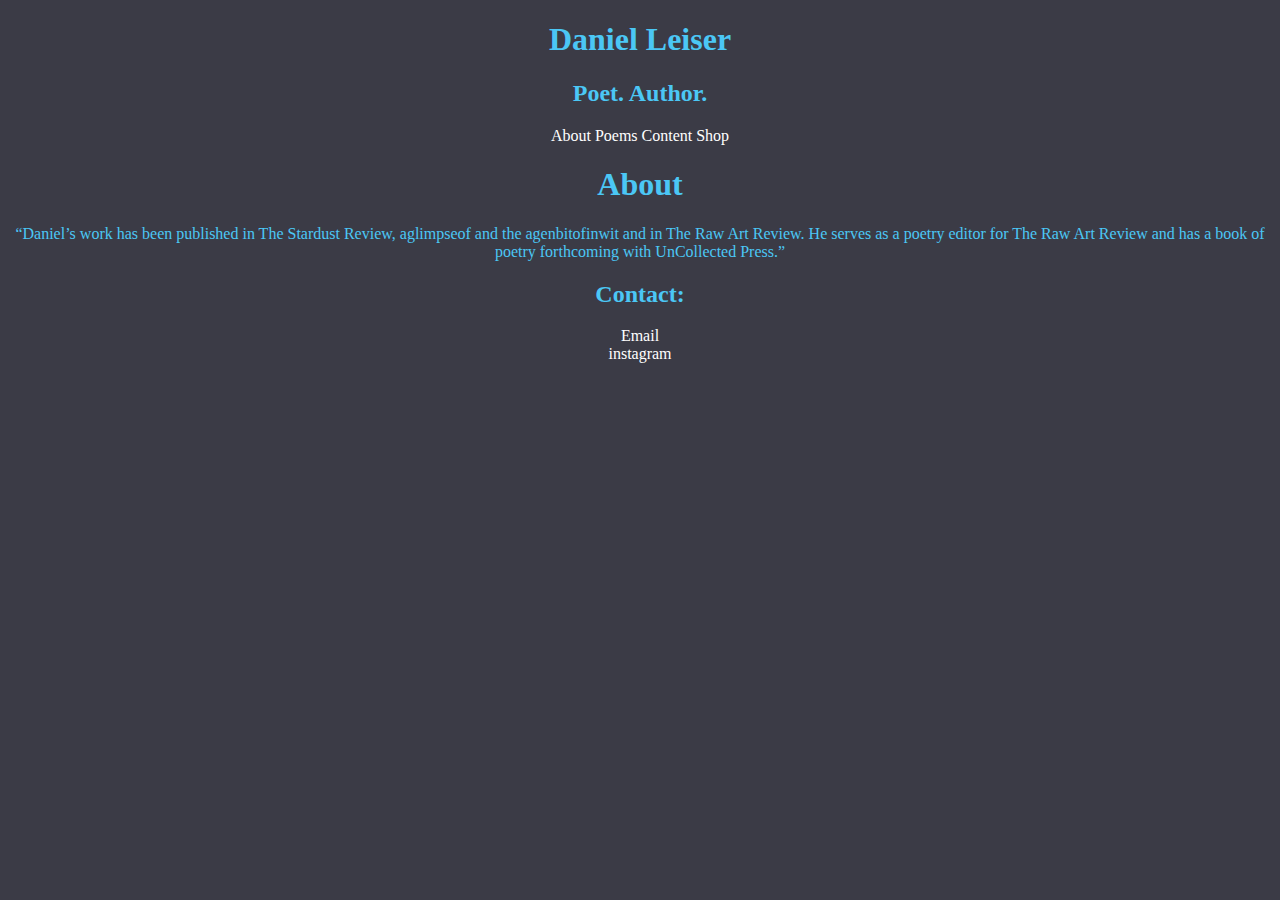
==== about.html @ 8f717e0f "stylebby" ====
<!doctype html>
<html lang="en">

<head>
  <meta name="viewport" content="width=device-width, initial-scale=1.0">
  <!-- <link rel="stylesheet" href="https://stackpath.bootstrapcdn.com/bootstrap/4.3.1/css/bootstrap.min.css" integrity="sha384-ggOyR0iXCbMQv3Xipma34MD+dH/1fQ784/j6cY/iJTQUOhcWr7x9JvoRxT2MZw1T" crossorigin="anonymous"> -->
  <link rel= "stylesheet" href="style.css">
<title> About Danny Leiser</title>
</head>

<body class="aboutit">
<div class="man">
  <div class="grandentrance">
    <a class="homies"href="index.html"><h1>Daniel Leiser</h1></a>
    <h2>Poet. Author.</h2>
  </div>

  <div class="linkbar">
    <a class="about"href="about.html">About</a>
    <a class="poems"href="poems.html">Poems</a>
    <a class="content"href="#">Content</a>
    <a class="shop"href="#">Shop</a>
  </div>
</div>
  <div class="aboutheader">
    <h1>About</h1>
  </div>
  <div class="">
  <p>“Daniel’s work has been published in The Stardust Review, aglimpseof and the agenbitofinwit and in The Raw Art Review. He serves as a poetry editor for The Raw Art Review and has a book of poetry forthcoming with UnCollected Press.”</p>
  </div>
<div class="eye">
  <h2>Contact:</h2>
</div>
<div class="reach">
  <a style="color:white;"class="emailink"href="mailto:Daniel.p.leiser@gmail.com?subject=Im_Your_Biggest_Fan"> Email<alt=""></a><br>
  <a style="color:white;"class="instalink"href="https://www.instagram.com/d__leiser/?igshid=1rl0sip5rigaw"> instagram</a>
</div>

</body>

</html>
---- style.css ----
*{
  /* box-sizing: border-box; */
  font-family:candara;
}

.hero{
  background-color:  #3B3B46;
  color: #4BC7F5;
}

.grandentrance{
  text-align: center;
}

.homies{
  color: #4BC7F5;
  text-decoration: none;

}

.linkbar{
  text-align: center;
  color: black;
}

/*about section*/

.about{
  color: white;
  text-decoration: none;
}
.aboutit{
  text-align: center;
  background-color:  #3B3B46;
  color: #4BC7F5;
}

.poems{
  color: white;
  text-decoration: none;
}

.content{
  color: white;
  text-decoration: none;
}

.shop{
  color: white;
  text-decoration: none;
}

.emailink{
  text-decoration: none;
}

.instalink{
  text-decoration: none;
}

/*poems section*/

.poemsbby{
  text-align: center;
  background-color:  #3B3B46;
  color: #4BC7F5;
}
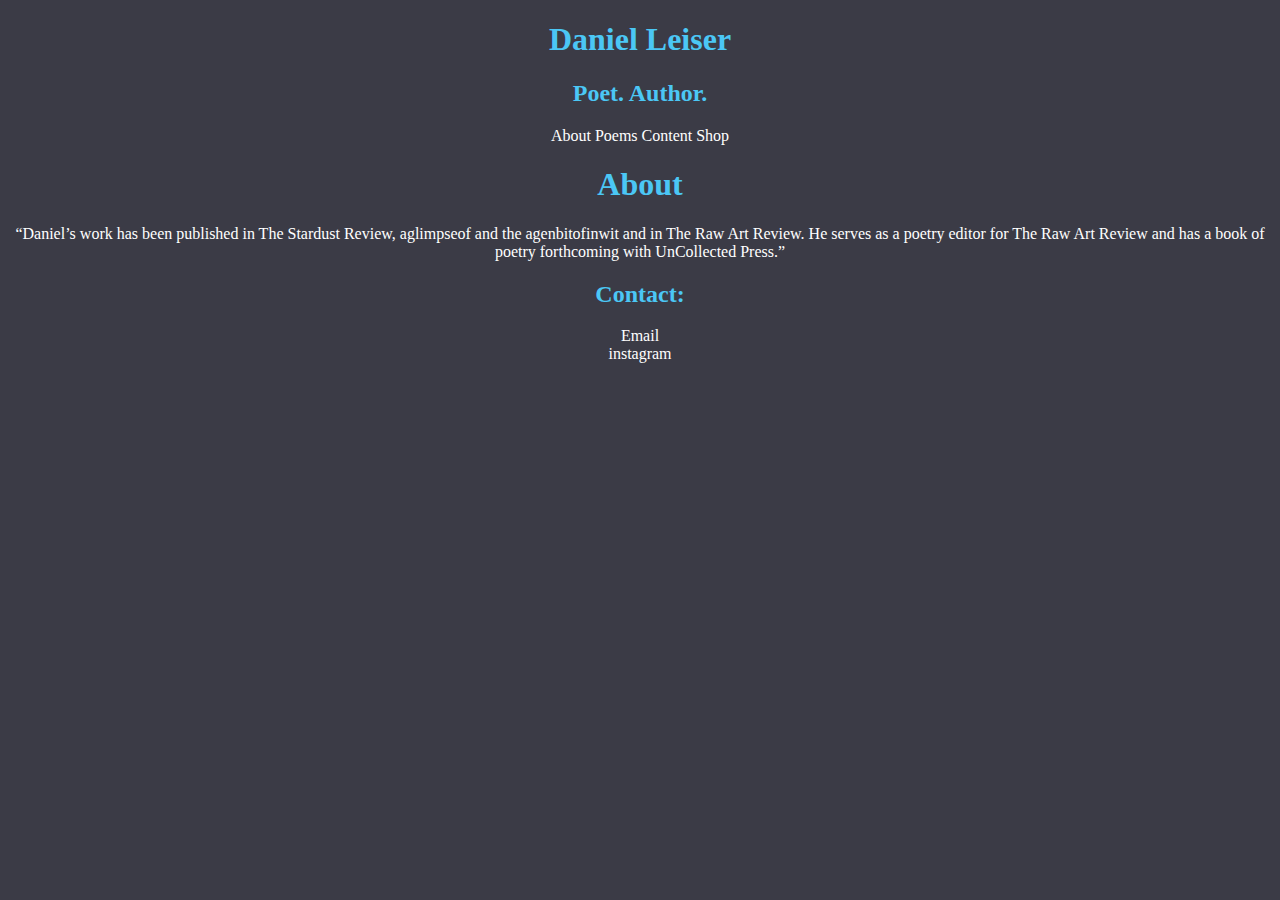
==== commit 6202f6f1: "olivethelinks" ====
--- a/about.html
+++ b/about.html
@@ -18,22 +18,22 @@
   <div class="linkbar">
     <a class="about"href="about.html">About</a>
     <a class="poems"href="poems.html">Poems</a>
-    <a class="content"href="#">Content</a>
-    <a class="shop"href="#">Shop</a>
+    <a class="content"href="content.html">Content</a>
+    <a class="shop"href="shop.html">Shop</a>
   </div>
 </div>
   <div class="aboutheader">
     <h1>About</h1>
   </div>
-  <div class="">
+  <div class="banter">
   <p>“Daniel’s work has been published in The Stardust Review, aglimpseof and the agenbitofinwit and in The Raw Art Review. He serves as a poetry editor for The Raw Art Review and has a book of poetry forthcoming with UnCollected Press.”</p>
   </div>
 <div class="eye">
   <h2>Contact:</h2>
 </div>
 <div class="reach">
-  <a style="color:white;"class="emailink"href="mailto:Daniel.p.leiser@gmail.com?subject=Im_Your_Biggest_Fan"> Email<alt=""></a><br>
-  <a style="color:white;"class="instalink"href="https://www.instagram.com/d__leiser/?igshid=1rl0sip5rigaw"> instagram</a>
+  <a class="emailink"href="mailto:Daniel.p.leiser@gmail.com?subject=Im_Your_Biggest_Fan"> Email<alt=""></a><br>
+  <a class="instalink"href="https://www.instagram.com/d__leiser/?igshid=1rl0sip5rigaw"> instagram</a>
 </div>
 
 </body>
--- a/style.css
+++ b/style.css
@@ -4,6 +4,7 @@
 }
 
 .hero{
+  text-align: center;
   background-color:  #3B3B46;
   color: #4BC7F5;
 }
@@ -15,7 +16,10 @@
 .homies{
   color: #4BC7F5;
   text-decoration: none;
+}
 
+a:hover {
+  color: yellow;
 }
 
 .linkbar{
@@ -23,16 +27,9 @@
   color: black;
 }
 
-/*about section*/
-
 .about{
   color: white;
   text-decoration: none;
-}
-.aboutit{
-  text-align: center;
-  background-color:  #3B3B46;
-  color: #4BC7F5;
 }
 
 .poems{
@@ -49,12 +46,26 @@
   color: white;
   text-decoration: none;
 }
+/*about section*/
+
+.aboutit{
+  text-align: center;
+  background-color:  #3B3B46;
+  color: #4BC7F5;
+}
+
+.banter{
+  color: white;
+  text-align: center;
+}
 
 .emailink{
+  color: white;
   text-decoration: none;
 }
 
 .instalink{
+  color: white;
   text-decoration: none;
 }
 
@@ -65,3 +76,24 @@
   background-color:  #3B3B46;
   color: #4BC7F5;
 }
+
+.poemz{
+  color: white;
+  text-decoration: none;
+}
+
+/*content section*/
+
+.contento{
+  text-align: center;
+  background-color:  #3B3B46;
+  color: #4BC7F5;
+}
+
+/*shop section*/
+
+.tilyoudrop{
+  text-align: center;
+  background-color:  #3B3B46;
+  color: #4BC7F5;
+}
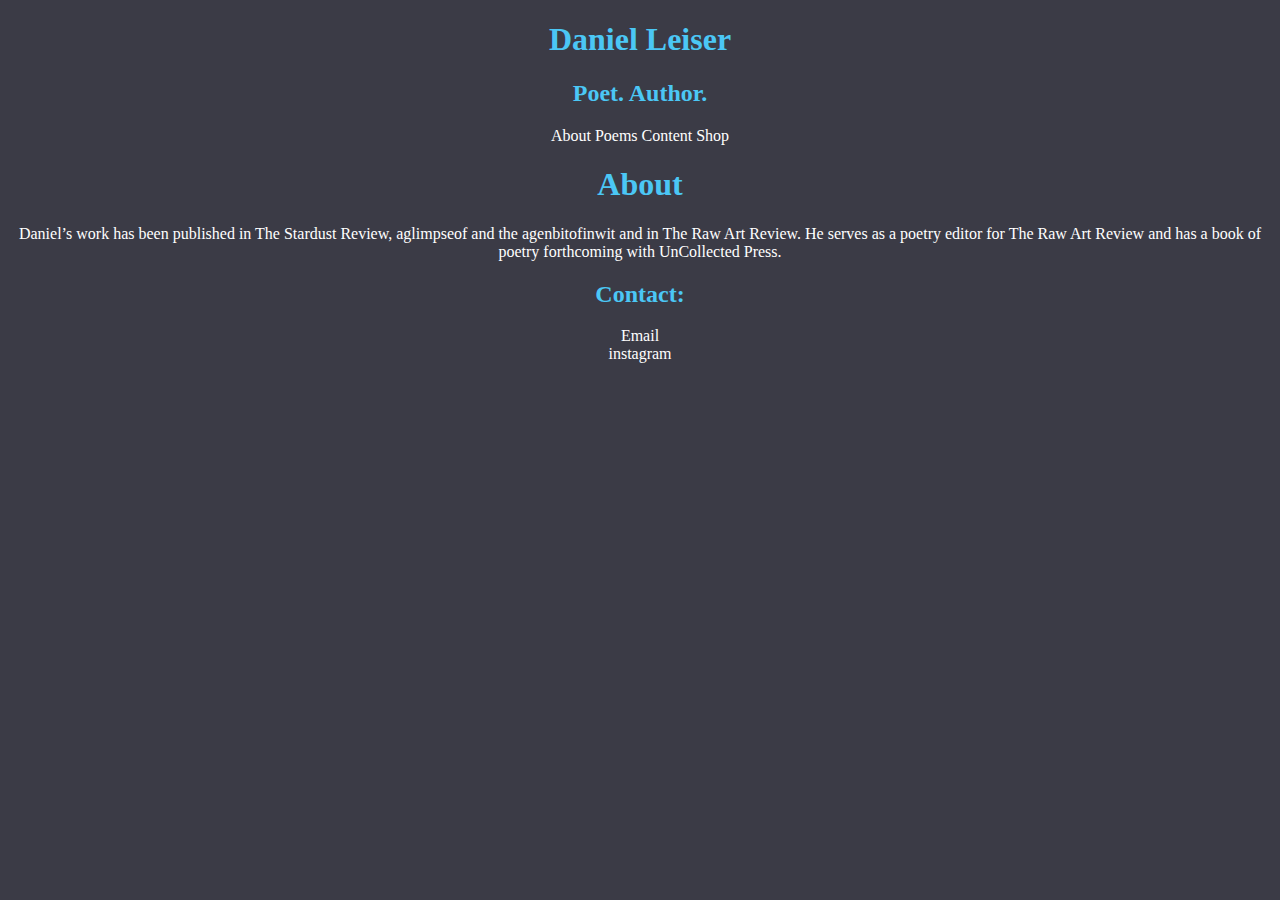
==== commit 8057cd0d: "danny" ====
--- a/about.html
+++ b/about.html
@@ -5,7 +5,7 @@
   <meta name="viewport" content="width=device-width, initial-scale=1.0">
   <!-- <link rel="stylesheet" href="https://stackpath.bootstrapcdn.com/bootstrap/4.3.1/css/bootstrap.min.css" integrity="sha384-ggOyR0iXCbMQv3Xipma34MD+dH/1fQ784/j6cY/iJTQUOhcWr7x9JvoRxT2MZw1T" crossorigin="anonymous"> -->
   <link rel= "stylesheet" href="style.css">
-<title> About Danny Leiser</title>
+<title> About Daniel Leiser</title>
 </head>
 
 <body class="aboutit">
@@ -26,7 +26,7 @@
     <h1>About</h1>
   </div>
   <div class="banter">
-  <p>“Daniel’s work has been published in The Stardust Review, aglimpseof and the agenbitofinwit and in The Raw Art Review. He serves as a poetry editor for The Raw Art Review and has a book of poetry forthcoming with UnCollected Press.”</p>
+  <p>Daniel’s work has been published in The Stardust Review, aglimpseof and the agenbitofinwit and in The Raw Art Review. He serves as a poetry editor for The Raw Art Review and has a book of poetry forthcoming with UnCollected Press.</p>
   </div>
 <div class="eye">
   <h2>Contact:</h2>
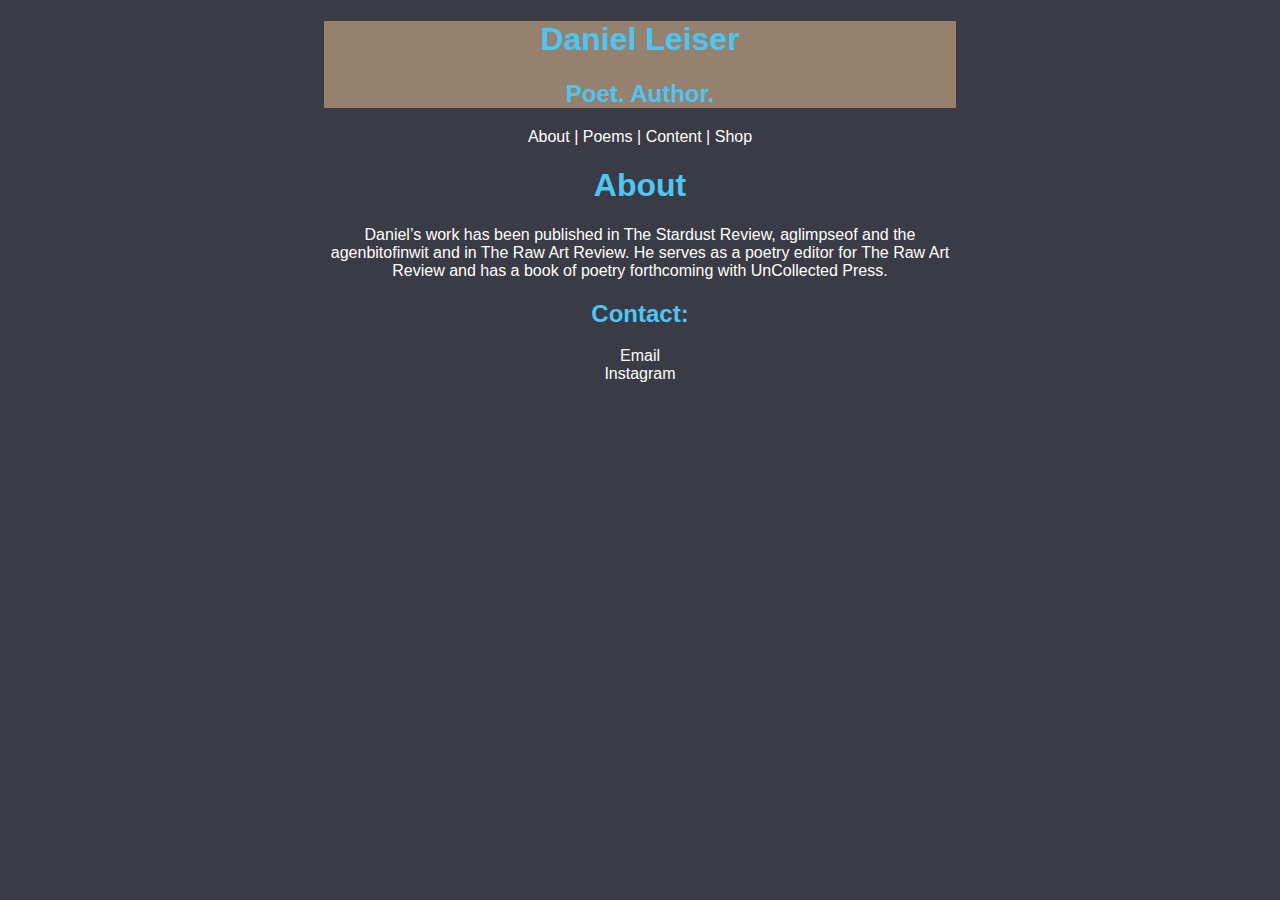
==== commit c9e27b41: "polish" ====
--- a/about.html
+++ b/about.html
@@ -16,9 +16,9 @@
   </div>
 
   <div class="linkbar">
-    <a class="about"href="about.html">About</a>
-    <a class="poems"href="poems.html">Poems</a>
-    <a class="content"href="content.html">Content</a>
+    <a class="about"href="about.html">About </a>|
+    <a class="poems"href="poems.html">Poems </a>|
+    <a class="content"href="content.html">Content </a>|
     <a class="shop"href="shop.html">Shop</a>
   </div>
 </div>
@@ -33,7 +33,7 @@
 </div>
 <div class="reach">
   <a class="emailink"href="mailto:Daniel.p.leiser@gmail.com?subject=Im_Your_Biggest_Fan"> Email<alt=""></a><br>
-  <a class="instalink"href="https://www.instagram.com/d__leiser/?igshid=1rl0sip5rigaw"> instagram</a>
+  <a class="instalink"href="https://www.instagram.com/d__leiser/?igshid=1rl0sip5rigaw"> Instagram</a>
 </div>
 
 </body>
--- a/style.css
+++ b/style.css
@@ -1,8 +1,11 @@
 *{
   /* box-sizing: border-box; */
-  font-family:candara;
+  font-family:"Goudy Bookletter 1911", sans-serif;
 }
 
+a:hover {
+  color: #96816E;
+}
 .hero{
   text-align: center;
   background-color:  #3B3B46;
@@ -11,6 +14,14 @@
 
 .grandentrance{
   text-align: center;
+  background-color: #96816E;
+  width: 50%;
+  margin-left: 25%;
+  margin-right: 25%;
+}
+
+a.homies:hover {
+  color: #3B3B46 !important;
 }
 
 .homies{
@@ -18,13 +29,9 @@
   text-decoration: none;
 }
 
-a:hover {
-  color: yellow;
-}
-
 .linkbar{
   text-align: center;
-  color: black;
+  color: white;
 }
 
 .about{
@@ -57,6 +64,9 @@
 .banter{
   color: white;
   text-align: center;
+  width: 50%;
+  margin-left: 25%;
+  margin-right: 25%;
 }
 
 .emailink{
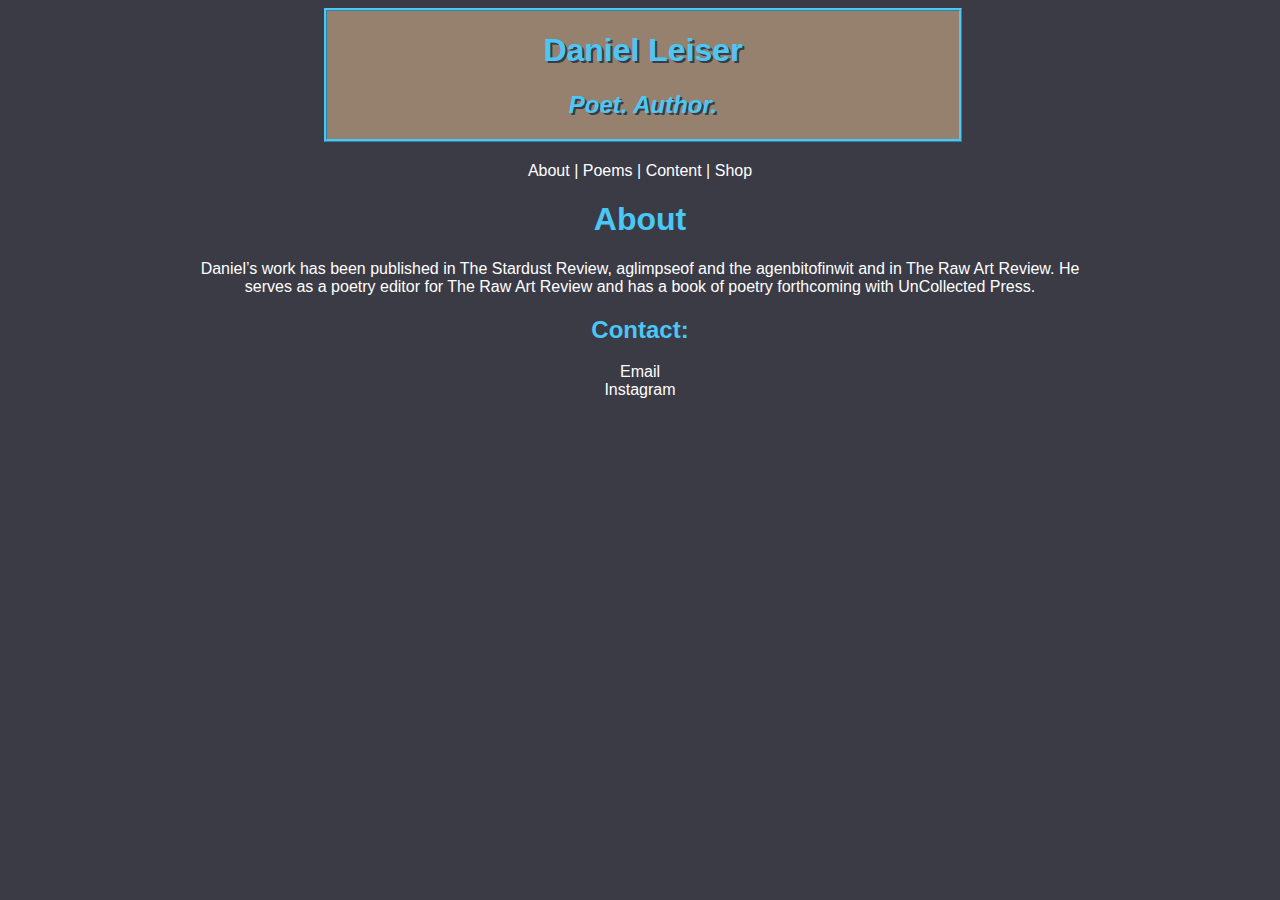
==== commit dae4b63f: "polish" ====
--- a/about.html
+++ b/about.html
@@ -12,7 +12,7 @@
 <div class="man">
   <div class="grandentrance">
     <a class="homies"href="index.html"><h1>Daniel Leiser</h1></a>
-    <h2>Poet. Author.</h2>
+    <h2><i>Poet. Author.</i></h2>
   </div>
 
   <div class="linkbar">
--- a/style.css
+++ b/style.css
@@ -10,6 +10,7 @@
   text-align: center;
   background-color:  #3B3B46;
   color: #4BC7F5;
+
 }
 
 .grandentrance{
@@ -18,6 +19,10 @@
   width: 50%;
   margin-left: 25%;
   margin-right: 25%;
+  text-shadow: 2px 2px #3B3B46;
+  border-style: ridge;
+  border-color: #4BC7F5;
+  border-width: medium;
 }
 
 a.homies:hover {
@@ -32,6 +37,7 @@
 .linkbar{
   text-align: center;
   color: white;
+  padding-top: 20px;
 }
 
 .about{
@@ -64,9 +70,9 @@
 .banter{
   color: white;
   text-align: center;
-  width: 50%;
-  margin-left: 25%;
-  margin-right: 25%;
+  width: 70%;
+  margin-left: 15%;
+  margin-right: 15%;
 }
 
 .emailink{
@@ -92,6 +98,10 @@
   text-decoration: none;
 }
 
+.poemlinx{
+  line-height: 200%;
+}
+
 /*content section*/
 
 .contento{
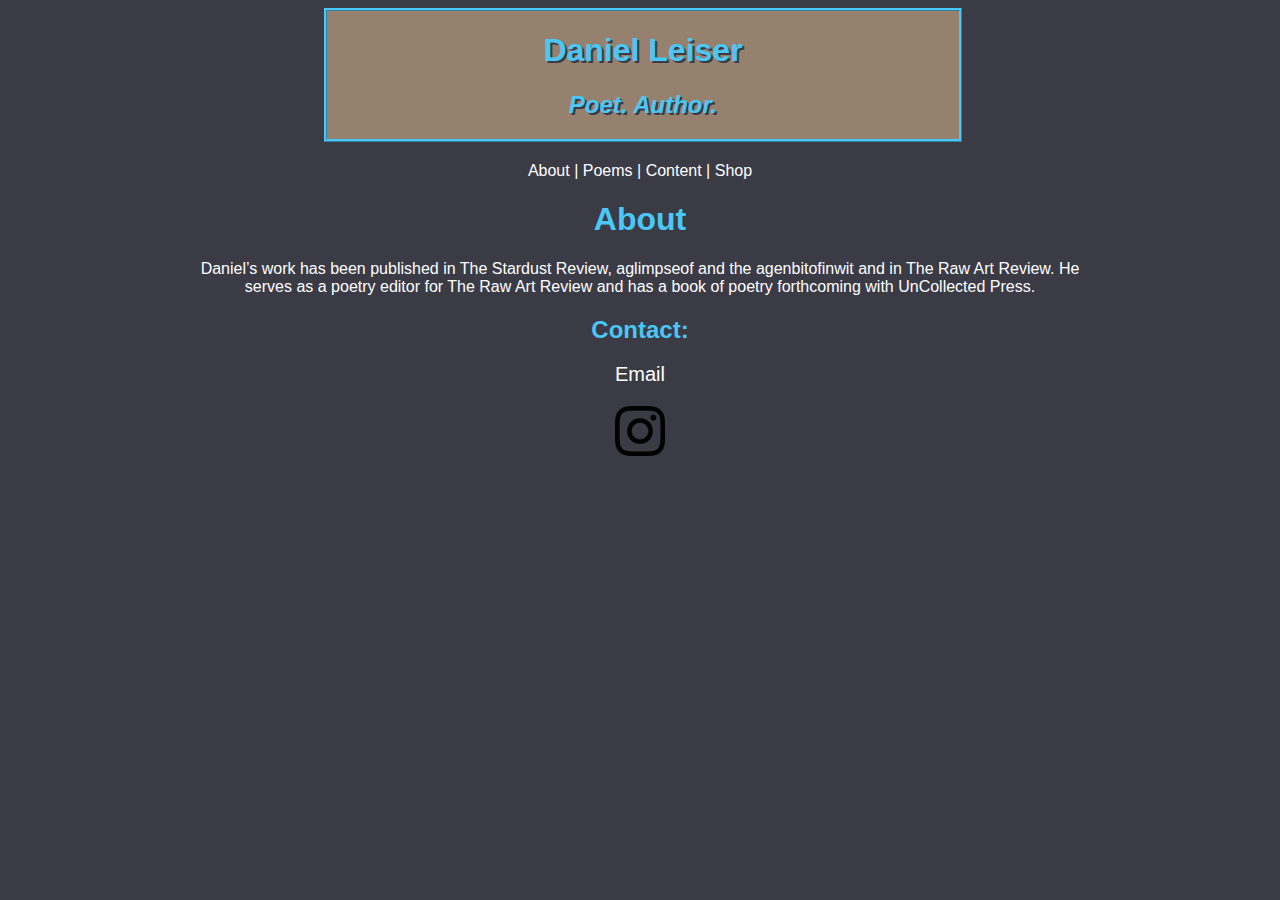
==== commit 3fb2e10f: "polish2" ====
--- a/about.html
+++ b/about.html
@@ -33,7 +33,10 @@
 </div>
 <div class="reach">
   <a class="emailink"href="mailto:Daniel.p.leiser@gmail.com?subject=Im_Your_Biggest_Fan"> Email<alt=""></a><br>
-  <a class="instalink"href="https://www.instagram.com/d__leiser/?igshid=1rl0sip5rigaw"> Instagram</a>
+  <div class="anotherdiv">
+      <a class="instalink"href="https://www.instagram.com/d__leiser/?igshid=1rl0sip5rigaw"> <img class="iglogo" src="DesignAssets/GlyphLogo_May2016_Onlinev2 2/glyph-logo_May2016.png" alt="Instagram"></a>
+  </div>
+
 </div>
 
 </body>
--- a/style.css
+++ b/style.css
@@ -75,14 +75,31 @@
   margin-right: 15%;
 }
 
+.reach{
+  width: 200px;
+  text-align: center;
+  display: block;
+  margin-left: auto;
+  margin-right: auto;
+  width: 50%;
+}
 .emailink{
+  color: white;
+  text-decoration: none;
+  font-size: 125%;
+}
+
+.anotherdiv{
+  padding-top: 20px;
+}
+.instalink{
   color: white;
   text-decoration: none;
 }
 
-.instalink{
-  color: white;
-  text-decoration: none;
+.iglogo{
+    width: 50px;
+
 }
 
 /*poems section*/
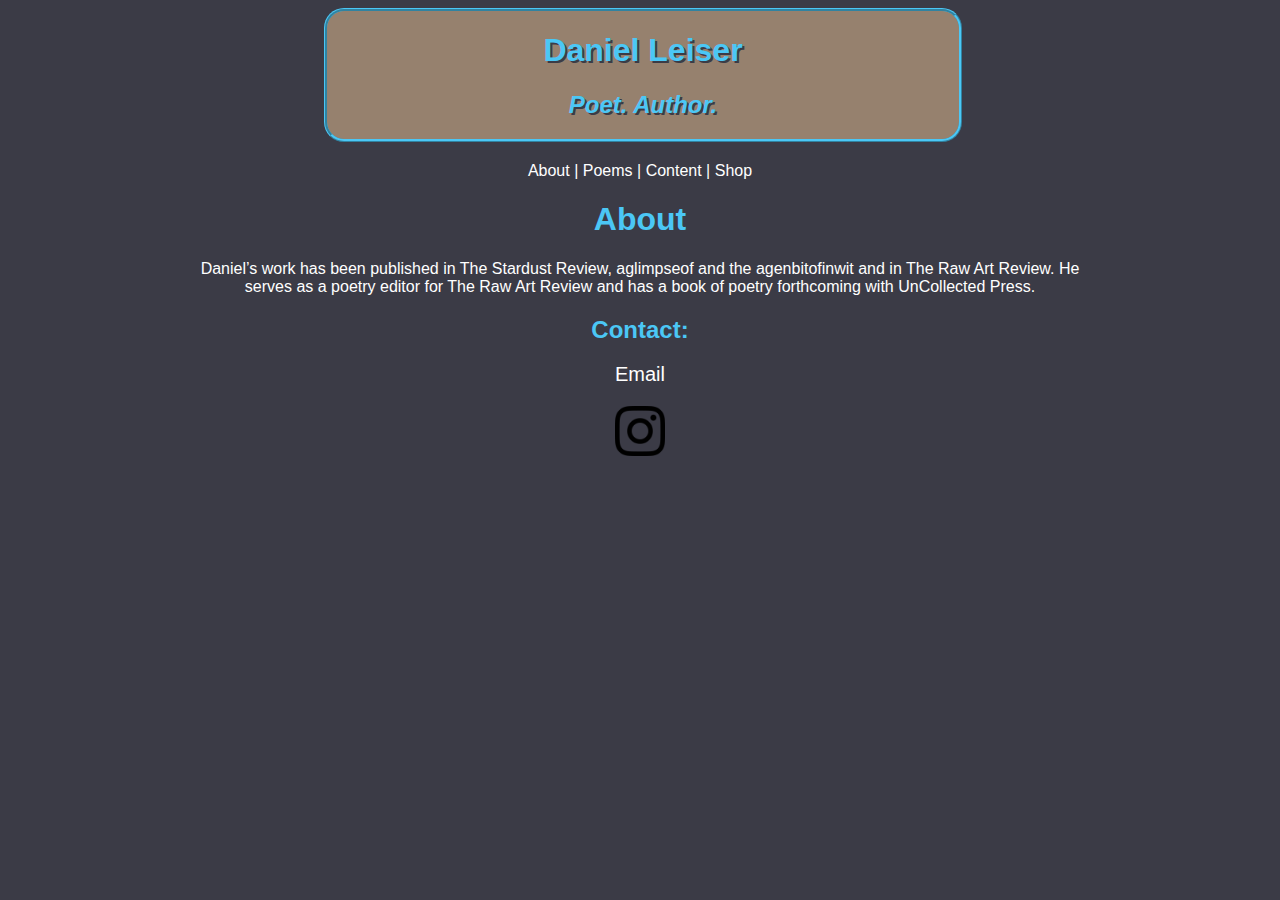
==== commit 03aba2b4: "radius" ====
--- a/about.html
+++ b/about.html
@@ -5,39 +5,39 @@
   <meta name="viewport" content="width=device-width, initial-scale=1.0">
   <!-- <link rel="stylesheet" href="https://stackpath.bootstrapcdn.com/bootstrap/4.3.1/css/bootstrap.min.css" integrity="sha384-ggOyR0iXCbMQv3Xipma34MD+dH/1fQ784/j6cY/iJTQUOhcWr7x9JvoRxT2MZw1T" crossorigin="anonymous"> -->
   <link rel= "stylesheet" href="style.css">
-<title> About Daniel Leiser</title>
+  <title> About Daniel Leiser</title>
 </head>
 
 <body class="aboutit">
-<div class="man">
-  <div class="grandentrance">
-    <a class="homies"href="index.html"><h1>Daniel Leiser</h1></a>
-    <h2><i>Poet. Author.</i></h2>
+  <div class="man">
+    <div class="grandentrance">
+      <a class="homies"href="index.html"><h1>Daniel Leiser</h1></a>
+      <h2><i>Poet. Author.</i></h2>
+    </div>
+
+    <div class="linkbar">
+      <a class="about"href="about.html">About </a>|
+      <a class="poems"href="poems.html">Poems </a>|
+      <a class="content"href="content.html">Content </a>|
+      <a class="shop"href="shop.html">Shop</a>
+    </div>
   </div>
-
-  <div class="linkbar">
-    <a class="about"href="about.html">About </a>|
-    <a class="poems"href="poems.html">Poems </a>|
-    <a class="content"href="content.html">Content </a>|
-    <a class="shop"href="shop.html">Shop</a>
-  </div>
-</div>
   <div class="aboutheader">
     <h1>About</h1>
   </div>
   <div class="banter">
-  <p>Daniel’s work has been published in The Stardust Review, aglimpseof and the agenbitofinwit and in The Raw Art Review. He serves as a poetry editor for The Raw Art Review and has a book of poetry forthcoming with UnCollected Press.</p>
+    <p>Daniel’s work has been published in The Stardust Review, aglimpseof and the agenbitofinwit and in The Raw Art Review. He serves as a poetry editor for The Raw Art Review and has a book of poetry forthcoming with UnCollected Press.</p>
   </div>
-<div class="eye">
-  <h2>Contact:</h2>
-</div>
-<div class="reach">
-  <a class="emailink"href="mailto:Daniel.p.leiser@gmail.com?subject=Im_Your_Biggest_Fan"> Email<alt=""></a><br>
-  <div class="anotherdiv">
+  <div class="eye">
+    <h2>Contact:</h2>
+  </div>
+  <div class="reach">
+    <a class="emailink"href="mailto:Daniel.p.leiser@gmail.com?subject=Im_Your_Biggest_Fan"> Email<alt=""></a><br>
+    <div class="anotherdiv">
       <a class="instalink"href="https://www.instagram.com/d__leiser/?igshid=1rl0sip5rigaw"> <img class="iglogo" src="DesignAssets/GlyphLogo_May2016_Onlinev2 2/glyph-logo_May2016.png" alt="Instagram"></a>
+    </div>
+
   </div>
-
-</div>
 
 </body>
 
--- a/style.css
+++ b/style.css
@@ -23,6 +23,16 @@
   border-style: ridge;
   border-color: #4BC7F5;
   border-width: medium;
+  border-radius: 20px;
+}
+
+@media (max-width:444px) {
+  h1{
+    font-size: 140%;
+  }
+  h2{
+    font-size: 120%;
+  }
 }
 
 a.homies:hover {
@@ -98,7 +108,7 @@
 }
 
 .iglogo{
-    width: 50px;
+  width: 50px;
 
 }
 
@@ -119,6 +129,12 @@
   line-height: 200%;
 }
 
+@media (max-width:380px) {
+  .glimpse{
+    font-size: 83%;
+  }
+}
+
 /*content section*/
 
 .contento{
